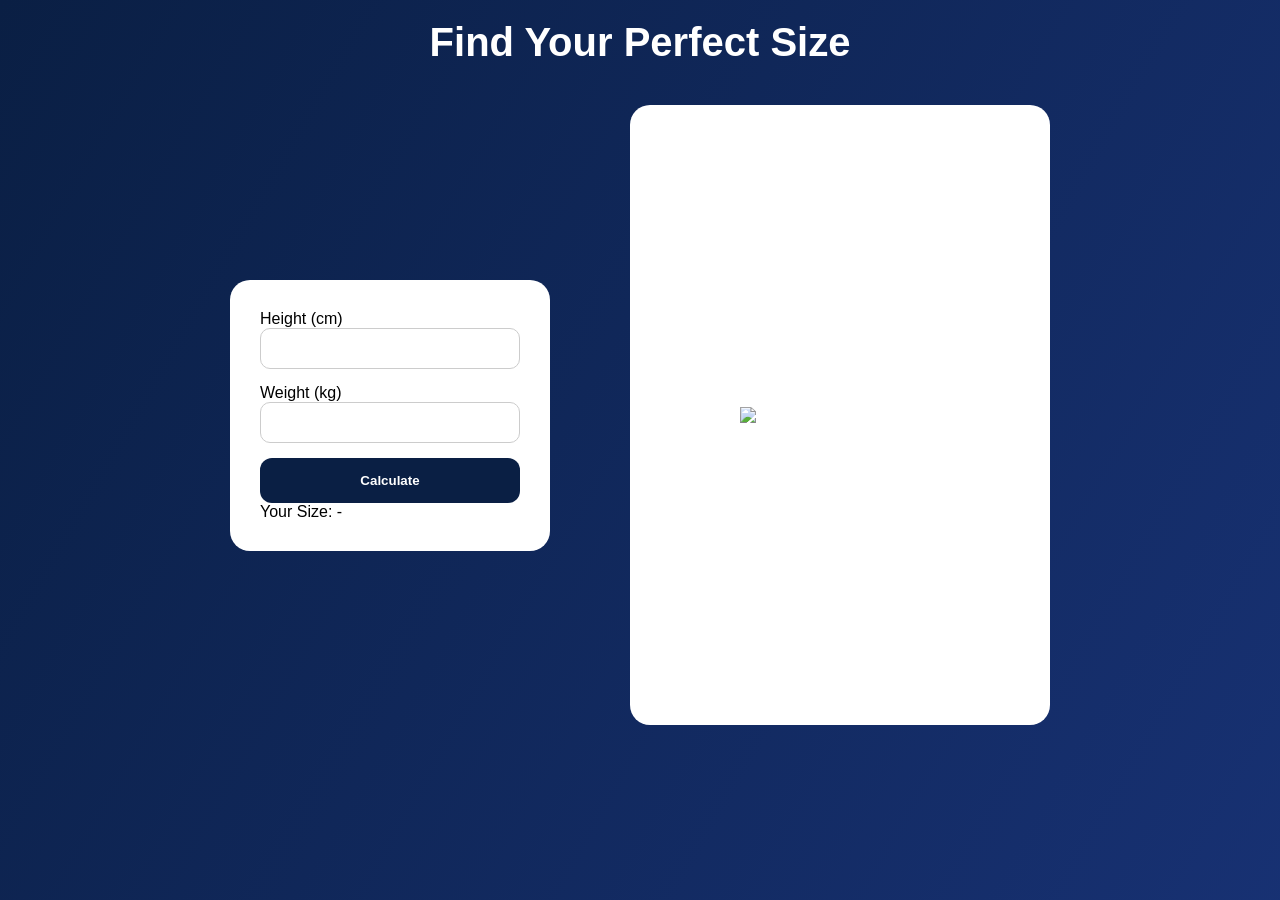
==== home.html @ 932df521 "Add files via upload" ====
<!DOCTYPE html>
<html>
<head>
<title>Find Size</title>
<meta charset="UTF-8">

<link rel="stylesheet" href="common.css">
<link rel="stylesheet" href="buttons.css">
<link rel="stylesheet" href="home.css">
</head>

<body>

<div class="background"></div>

<h1 class="title">Find Your Perfect Size</h1>

<div class="layout">

<!-- INPUT -->
<div class="inputs">

<label>Height (cm)</label>
<input type="number" id="height">

<label>Weight (kg)</label>
<input type="number" id="weight">

<button class="btn primary" onclick="updateModel()">Calculate</button>

<div>
<p>Your Size: <span id="sizeResult">-</span></p>
</div>

</div>

<!-- MODEL -->
<div class="model-box">
<img id="avatar" src="assets/model.png">
</div>

</div>

<script src="home.js"></script>

</body>
</html>
---- common.css ----
/* ===== GLOBAL RESET ===== */
* {
    margin: 0;
    padding: 0;
    box-sizing: border-box;
    font-family: 'Poppins', sans-serif;
}

/* ===== ANIMATED BACKGROUND (ALL PAGES) ===== */
.background {
    position: fixed;
    width: 100%;
    height: 100%;
    top: 0;
    left: 0;
    z-index: -1;

    background: linear-gradient(120deg, #0A1F44, #1E3A8A, #0A1F44);
    background-size: 300% 300%;
    animation: gradientMove 8s ease infinite;
}

@keyframes gradientMove {
    0% { background-position: 0% 50%; }
    50% { background-position: 100% 50%; }
    100% { background-position: 0% 50%; }
}

/* ===== LANGUAGE SWITCH ===== */
.lang-switch {
    position: fixed;
    top: 20px;
    right: 20px;
    z-index: 999;

    padding: 10px 12px;
    border-radius: 10px;
    border: none;
    cursor: pointer;
}

/* RTL support */
body[dir="rtl"] {
    text-align: right;
}
---- buttons.css ----
.btn {
    padding: 15px 35px;
    border-radius: 30px;
    border: none;
    cursor: pointer;
    font-weight: 600;
    transition: all 0.3s ease;
    position: relative;
    overflow: hidden;
}

/* hover animation */
.btn:hover {
    transform: translateY(-5px) scale(1.05);
}

/* click animation */
.btn:active {
    transform: scale(0.95);
}

/* glow ripple effect */
.btn::after {
    content: "";
    position: absolute;
    top: 50%;
    left: 50%;
    width: 0;
    height: 0;
    background: rgba(255,255,255,0.35);
    border-radius: 50%;
    transform: translate(-50%, -50%);
    transition: width 0.4s ease, height 0.4s ease;
}

.btn:hover::after {
    width: 220px;
    height: 220px;
}

/* variants */
.primary {
    background: white;
    color: #0A1F44;
}

.outline {
    background: transparent;
    border: 2px solid white;
    color: white;
}

.ghost {
    background: transparent;
    color: white;
}
---- home.css ----
body {
    margin: 0;
    color: white;
}

/* TITLE */
.title {
    text-align: center;
    margin-top: 20px;
    font-size: 40px;
}

/* LAYOUT */
.layout {
    display: flex;
    justify-content: center;
    gap: 80px;
    margin-top: 40px;
    align-items: center;
}

/* INPUTS */
.inputs {
    background: white;
    color: black;
    padding: 30px;
    border-radius: 20px;
    width: 320px;
}

.inputs input {
    width: 100%;
    padding: 12px;
    margin-bottom: 15px;
    border-radius: 10px;
    border: 1px solid #ccc;
}

.inputs button {
    width: 100%;
    padding: 15px;
    background: #0A1F44;
    color: white;
    border: none;
    border-radius: 12px;
}

/* MODEL */
.model-box {
    width: 420px;
    height: 620px;
    background: white;
    border-radius: 20px;
    display: flex;
    justify-content: center;
    align-items: center;
    overflow: hidden;
}

#avatar {
    width: 200px;
    transition: 0.3s ease;
}
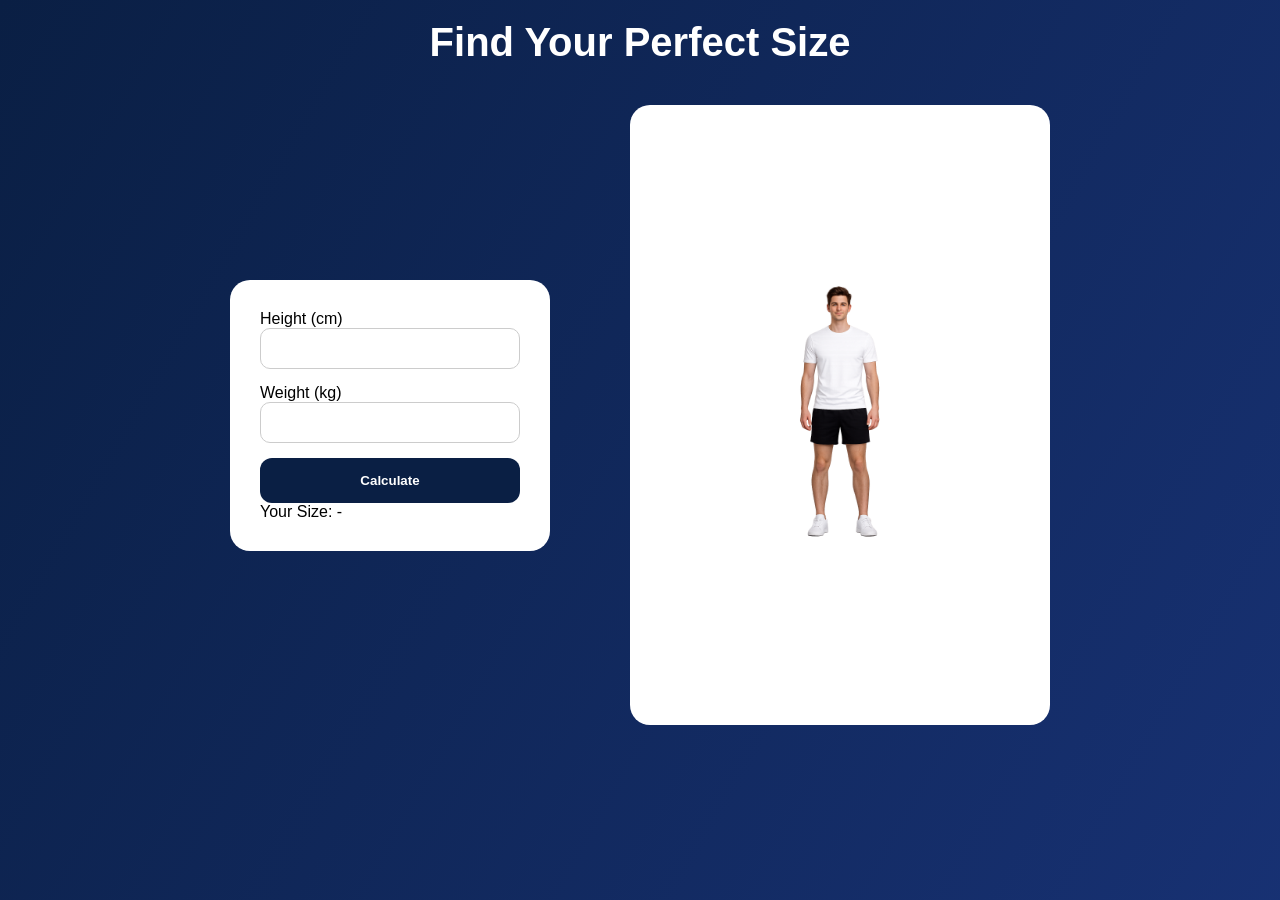
==== commit c46aa172: "Update home.html" ====
--- a/home.html
+++ b/home.html
@@ -36,7 +36,7 @@
 
 <!-- MODEL -->
 <div class="model-box">
-<img id="avatar" src="assets/model.png">
+<img id="avatar" src="model.png">
 </div>
 
 </div>
